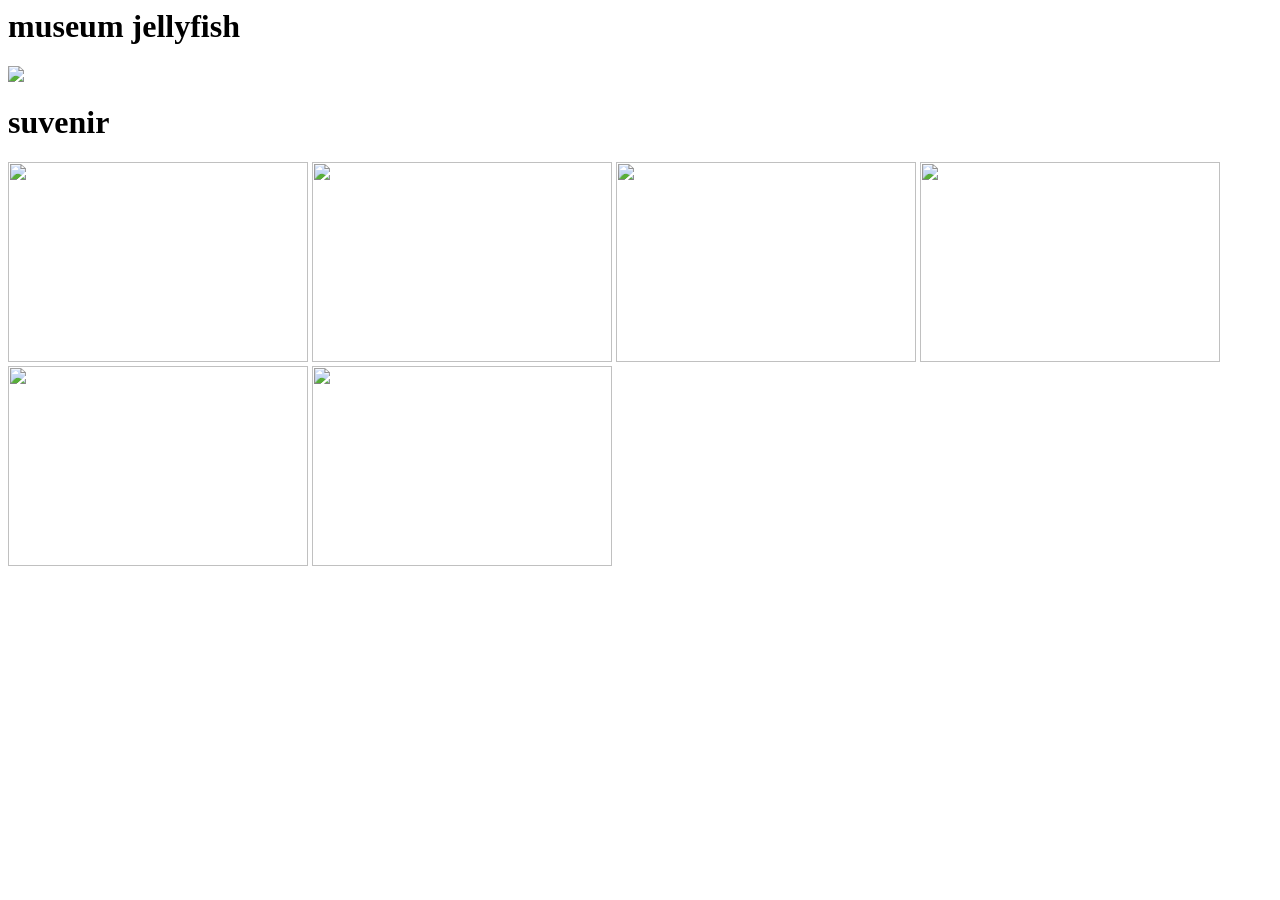
==== 2.html @ 74ad1afd "Create 2.html" ====
<html>
    <head>
        <link rel="stylesheet" href="s2.css">
    </head>
    <body>
       <header>
          <h1   class="t1">museum jellyfish</h1> 
          <img class="img1" src="Rectangle 1.png">
           <h1   class="t2">suvenir</h1> 
       </header> 
       <main>
      <img src="_125664446_jan-c-schlegel--medusa-project-08.jpg" width="300px" height="200px
      ">
      <img src="3_11df508b-d91f-42f1-99af-d196d780ee0c.webp" width="300px" height="200px
      ">
      <img src="B7E980C5-B182-4A2E-80369F2AC535EB35_source.webp" width="300px" height="200px">
      <img src="jellyfish-getty.jpg" width="300px" height="200px">
      <img src="Moon-Jelly-1AdobeStock_331457908__.jpg" width="300px" height="200px">
      <img src="moon-jellyfish.webp" width="300px" height="200px">
      
       </main>
       <footer>
           
       </footer>
    </body>
    
</html>
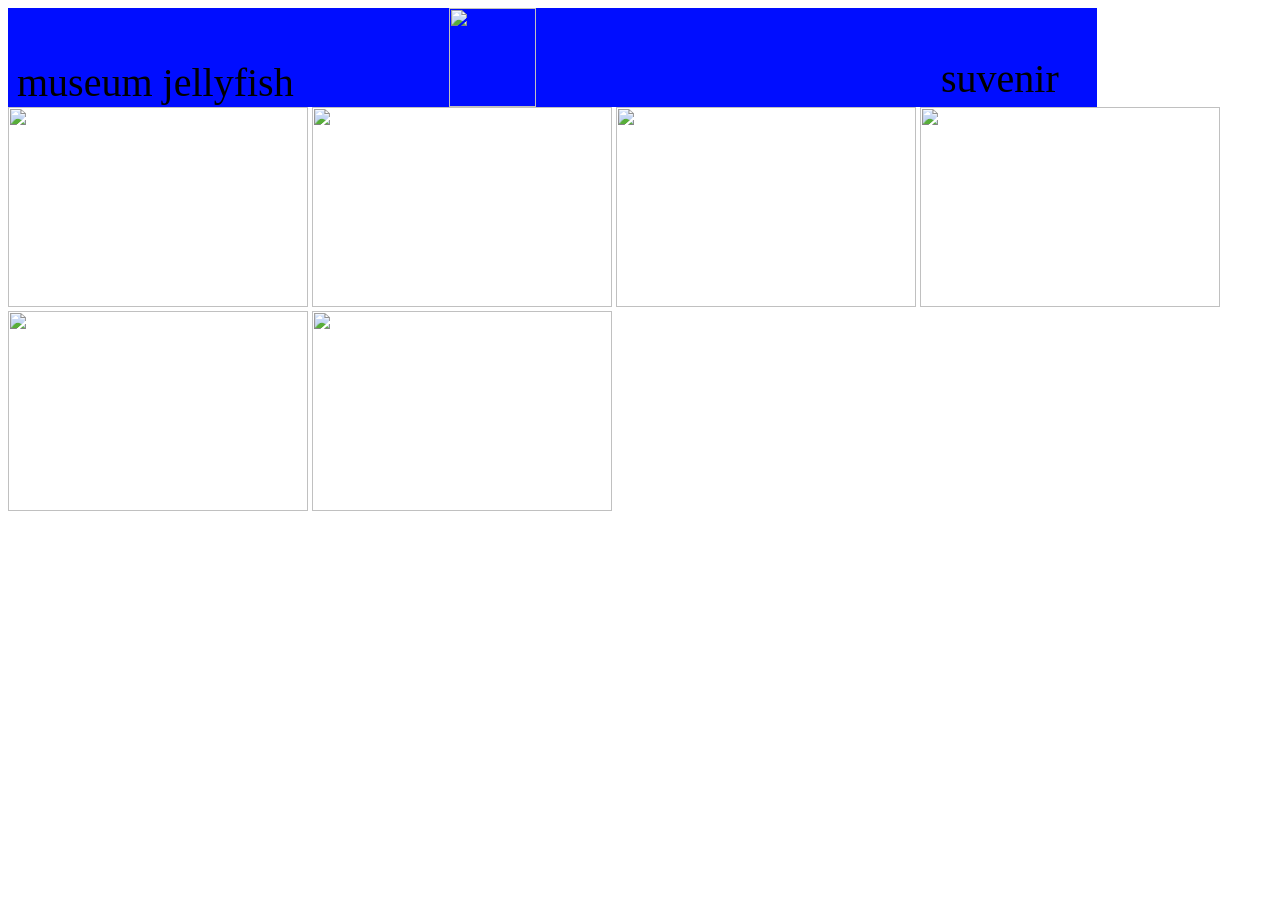
==== commit 625cb535: "Update 2.html" ====
--- a/2.html
+++ b/2.html
@@ -5,18 +5,18 @@
     <body>
        <header>
           <h1   class="t1">museum jellyfish</h1> 
-          <img class="img1" src="Rectangle 1.png">
+          <img class="img1" src="33.png">
            <h1   class="t2">suvenir</h1> 
        </header> 
        <main>
-      <img src="_125664446_jan-c-schlegel--medusa-project-08.jpg" width="300px" height="200px
+      <img src="44.jpg" width="300px" height="200px
       ">
-      <img src="3_11df508b-d91f-42f1-99af-d196d780ee0c.webp" width="300px" height="200px
+      <img src="55.webp" width="300px" height="200px
       ">
-      <img src="B7E980C5-B182-4A2E-80369F2AC535EB35_source.webp" width="300px" height="200px">
-      <img src="jellyfish-getty.jpg" width="300px" height="200px">
-      <img src="Moon-Jelly-1AdobeStock_331457908__.jpg" width="300px" height="200px">
-      <img src="moon-jellyfish.webp" width="300px" height="200px">
+      <img src="66.webp" width="300px" height="200px">
+      <img src="77.jpg" width="300px" height="200px">
+      <img src="88.jpg" width="300px" height="200px">
+      <img src="99.webp" width="300px" height="200px">
       
        </main>
        <footer>
--- a/s2.css
+++ b/s2.css
@@ -0,0 +1,74 @@
+header{
+    
+/* Frame 2 */
+
+position: relative;
+width: 1089px;
+height: 99px;
+
+background: #000DFF;
+
+}
+.img1{
+    /* Rectangle 1 */
+
+position: absolute;
+width: 87px;
+height: 99px;
+left: 441px;
+top: 0px;
+
+background: url(beautiful-jellyfish-swimming-ocean_23-2150720184.png);
+
+}
+.t1{
+    /* museum jellyfish */
+
+position: absolute;
+width: 351px;
+height: 39px;
+left: 9px;
+top: 28px;
+
+font-family: 'Gruppo';
+font-style: normal;
+font-weight: 400;
+font-size: 40px;
+line-height: 39px;
+/* identical to box height */
+
+color: #000000;
+
+
+}
+.img1{
+    /* Rectangle 1 */
+
+position: absolute;
+width: 87px;
+height: 99px;
+left: 441px;
+top: 0px;
+
+background: url(beautiful-jellyfish-swimming-ocean_23-2150720184.png);
+}
+.t2{
+    /* suvenir */
+
+position: absolute;
+width: 156px;
+height: 39px;
+left: 933px;
+top: 24px;
+
+font-family: 'Gruppo';
+font-style: normal;
+font-weight: 400;
+font-size: 40px;
+line-height: 39px;
+/* identical to box height */
+
+color: #000000;
+
+
+}
